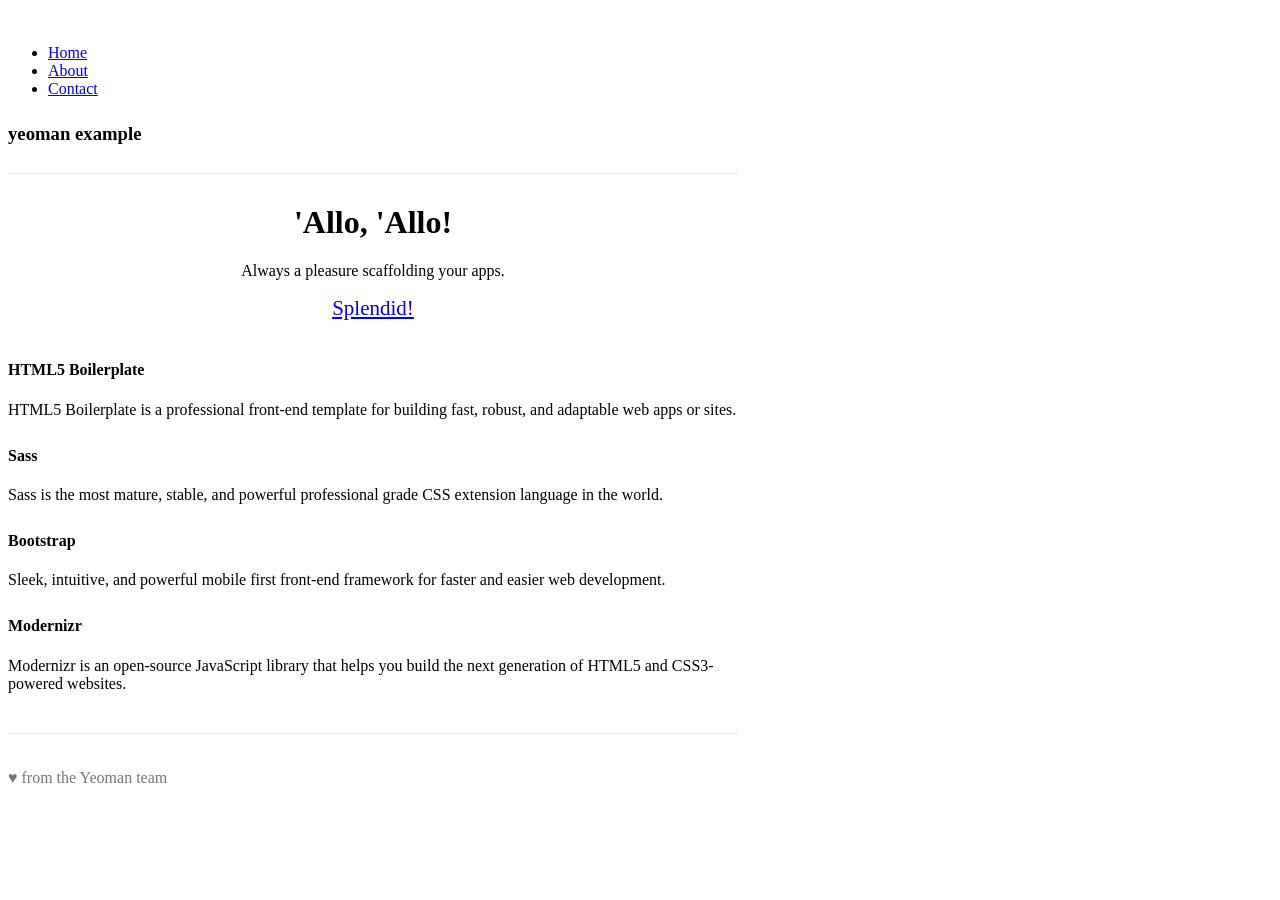
==== app/index.html @ 76c9a950 "finished test" ====
<!doctype html>
<html class="no-js" lang="">
  <head>
    <meta charset="utf-8">
    <meta name="description" content="">
    <meta name="viewport" content="width=device-width, initial-scale=1">
    <title>yeoman example</title>

    <link rel="apple-touch-icon" href="apple-touch-icon.png">
    <!-- Place favicon.ico in the root directory -->

    <!-- build:css styles/vendor.css -->
    <!-- bower:css -->
    <!-- endbower -->
    <!-- endbuild -->

    <!-- build:css styles/main.css -->
    <link rel="stylesheet" href="styles/main.css">
    <!-- endbuild -->
    
    <!-- build:js scripts/vendor/modernizr.js -->
    <script src="/bower_components/modernizr/modernizr.js"></script>
    <!-- endbuild -->
  </head>
  <body>
    <!--[if lt IE 10]>
      <p class="browserupgrade">You are using an <strong>outdated</strong> browser. Please <a href="http://browsehappy.com/">upgrade your browser</a> to improve your experience.</p>
    <![endif]-->
    
    <div class="container">
      <div class="header">
        <ul class="nav nav-pills pull-right">
          <li class="active"><a href="#">Home</a></li>
          <li><a href="#">About</a></li>
          <li><a href="#">Contact</a></li>
        </ul>
        <h3 class="text-muted">yeoman example</h3>
      </div>

      <div class="jumbotron">
        <h1>'Allo, 'Allo!</h1>
        <p class="lead">Always a pleasure scaffolding your apps.</p>
        <p><a class="btn btn-lg btn-success" href="#">Splendid!</a></p>
      </div>

      <div class="row marketing">
        <div class="col-lg-6" id="prag">
          <h4>HTML5 Boilerplate</h4>
          <p>HTML5 Boilerplate is a professional front-end template for building fast, robust, and adaptable web apps or sites.</p>
          
          <h4>Sass</h4>
          <p>Sass is the most mature, stable, and powerful professional grade CSS extension language in the world.</p>
          
          <h4>Bootstrap</h4>
          <p>Sleek, intuitive, and powerful mobile first front-end framework for faster and easier web development.</p>
          <h4>Modernizr</h4>
          <p>Modernizr is an open-source JavaScript library that helps you build the next generation of HTML5 and CSS3-powered websites.</p>
          
        </div>
      </div>

      <div class="footer">
        <p>♥ from the Yeoman team</p>
      </div>
    </div>
    
    <!-- Google Analytics: change UA-XXXXX-X to be your site's ID. -->
    <script>
      (function(b,o,i,l,e,r){b.GoogleAnalyticsObject=l;b[l]||(b[l]=
      function(){(b[l].q=b[l].q||[]).push(arguments)});b[l].l=+new Date;
      e=o.createElement(i);r=o.getElementsByTagName(i)[0];
      e.src='https://www.google-analytics.com/analytics.js';
      r.parentNode.insertBefore(e,r)}(window,document,'script','ga'));
      ga('create','UA-XXXXX-X');ga('send','pageview');
    </script>

    <!-- build:js scripts/vendor.js -->
    <!-- bower:js -->
    <script src="/bower_components/jquery/dist/jquery.js"></script>
    <!-- endbower -->
    <!-- endbuild -->
    
    <!-- build:js scripts/plugins.js -->
    <script src="/bower_components/bootstrap-sass/assets/javascripts/bootstrap/affix.js"></script>
    <script src="/bower_components/bootstrap-sass/assets/javascripts/bootstrap/alert.js"></script>
    <script src="/bower_components/bootstrap-sass/assets/javascripts/bootstrap/dropdown.js"></script>
    <script src="/bower_components/bootstrap-sass/assets/javascripts/bootstrap/tooltip.js"></script>
    <script src="/bower_components/bootstrap-sass/assets/javascripts/bootstrap/modal.js"></script>
    <script src="/bower_components/bootstrap-sass/assets/javascripts/bootstrap/transition.js"></script>
    <script src="/bower_components/bootstrap-sass/assets/javascripts/bootstrap/button.js"></script>
    <script src="/bower_components/bootstrap-sass/assets/javascripts/bootstrap/popover.js"></script>
    <script src="/bower_components/bootstrap-sass/assets/javascripts/bootstrap/carousel.js"></script>
    <script src="/bower_components/bootstrap-sass/assets/javascripts/bootstrap/scrollspy.js"></script>
    <script src="/bower_components/bootstrap-sass/assets/javascripts/bootstrap/collapse.js"></script>
    <script src="/bower_components/bootstrap-sass/assets/javascripts/bootstrap/tab.js"></script>
    <!-- endbuild -->
    
    <!-- build:js scripts/main.js -->
    <script src="scripts/main.js"></script>
    <!-- endbuild -->
  </body>
</html>
---- app/styles/main.css ----
.browserupgrade {
  margin: 0.2em 0;
  background: #ccc;
  color: #000;
  padding: 0.2em 0;
}

/* Space out content a bit */
body {
  padding-top: 20px;
  padding-bottom: 20px;
}

/* Everything but the jumbotron gets side spacing for mobile first views */
.header,
.marketing,
.footer {
  padding-left: 15px;
  padding-right: 15px;
}

/* Custom page header */
.header {
  border-bottom: 1px solid #e5e5e5;
}

/* Make the masthead heading the same height as the navigation */
.header h3 {
  margin-top: 0;
  margin-bottom: 0;
  line-height: 40px;
  padding-bottom: 19px;
}

/* Custom page footer */
.footer {
  padding-top: 19px;
  color: #777;
  border-top: 1px solid #e5e5e5;
}

.container-narrow > hr {
  margin: 30px 0;
}

/* Main marketing message and sign up button */
.jumbotron {
  text-align: center;
  border-bottom: 1px solid #e5e5e5;
}

.jumbotron .btn {
  font-size: 21px;
  padding: 14px 24px;
}

/* Supporting marketing content */
.marketing {
  margin: 40px 0;
}

.marketing p + h4 {
  margin-top: 28px;
}

/* Responsive: Portrait tablets and up */
@media screen and (min-width: 768px) {
  .container {
    max-width: 730px;
  }

  /* Remove the padding we set earlier */
  .header,
  .marketing,
  .footer {
    padding-left: 0;
    padding-right: 0;
  }

  /* Space out the masthead */
  .header {
    margin-bottom: 30px;
  }

  /* Remove the bottom border on the jumbotron for visual effect */
  .jumbotron {
    border-bottom: 0;
  }
}
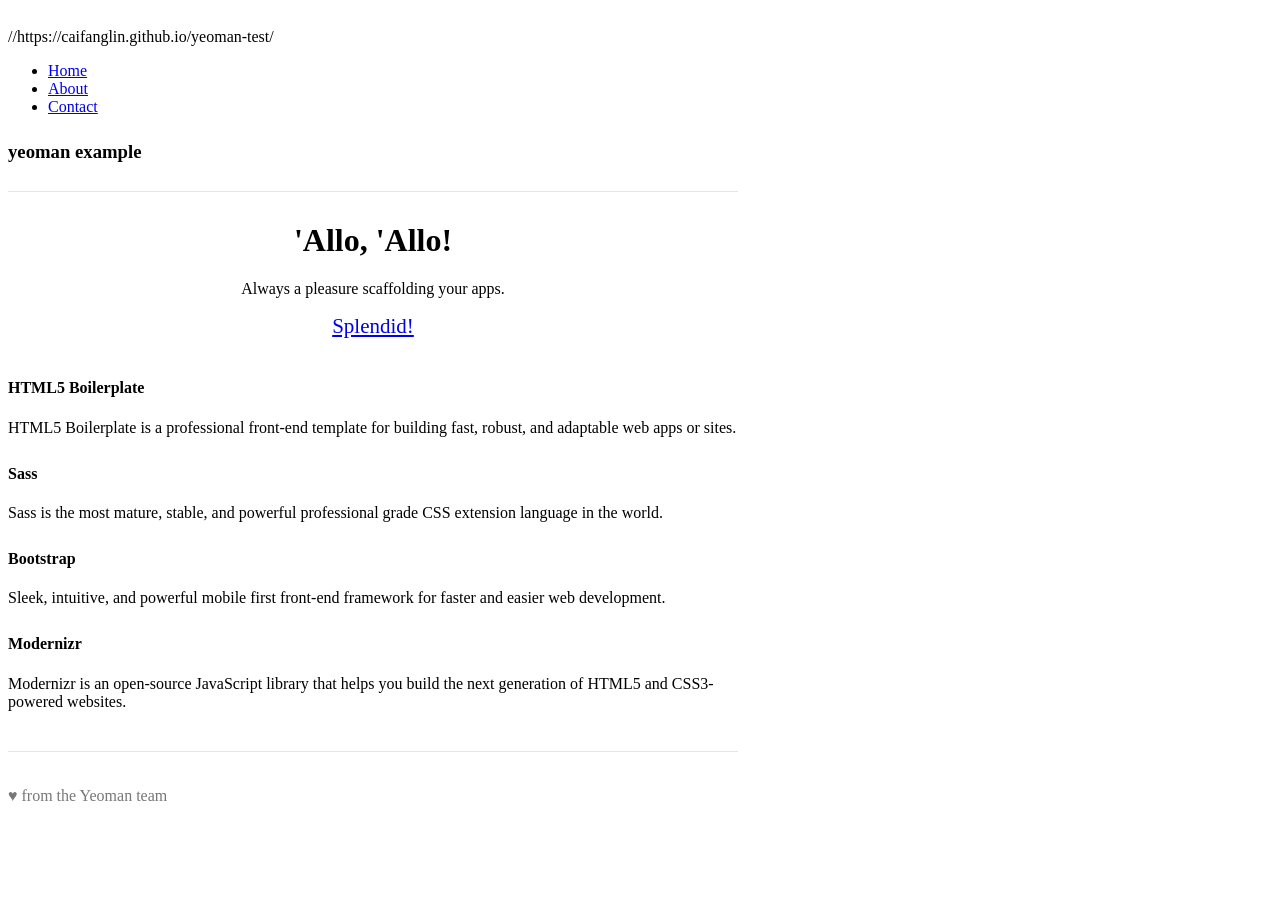
==== commit 6a7bb4df: "index.html" ====
--- a/app/index.html
+++ b/app/index.html
@@ -1,3 +1,4 @@
+//https://caifanglin.github.io/yeoman-test/
 <!doctype html>
 <html class="no-js" lang="">
   <head>
